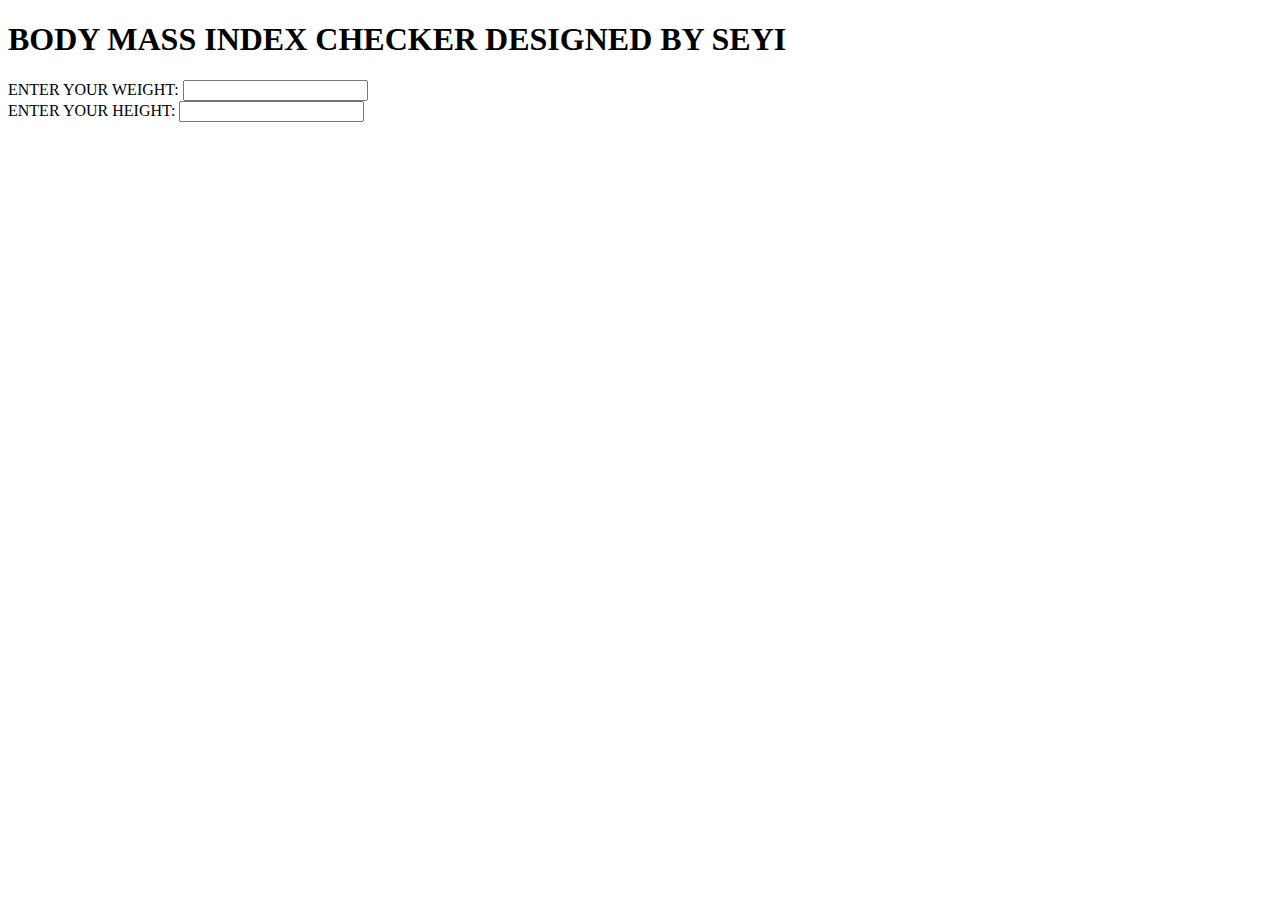
==== Desktop/BMI AND IBP/index.html @ 54c5e324 "first adjustment" ====
<!DOCTYPE html>
<html lang="en">
<head>
    <meta charset="UTF-8">
    <meta http-equiv="X-UA-Compatible" content="IE=edge">
    <meta name="viewport" content="width=device-width, initial-scale=1.0">
    <title>BMI AND BP CHECKER</title>
</head>
<body>
<div id="container">
    <h1>BODY MASS INDEX CHECKER DESIGNED BY SEYI</h1>
    <div>ENTER YOUR WEIGHT: <input id="way1" type="text"></div>
    <div>ENTER YOUR HEIGHT: <input id="way2" type="text"></div>
    <h2 id="outy"></h2>
</div>
</body>
</html>
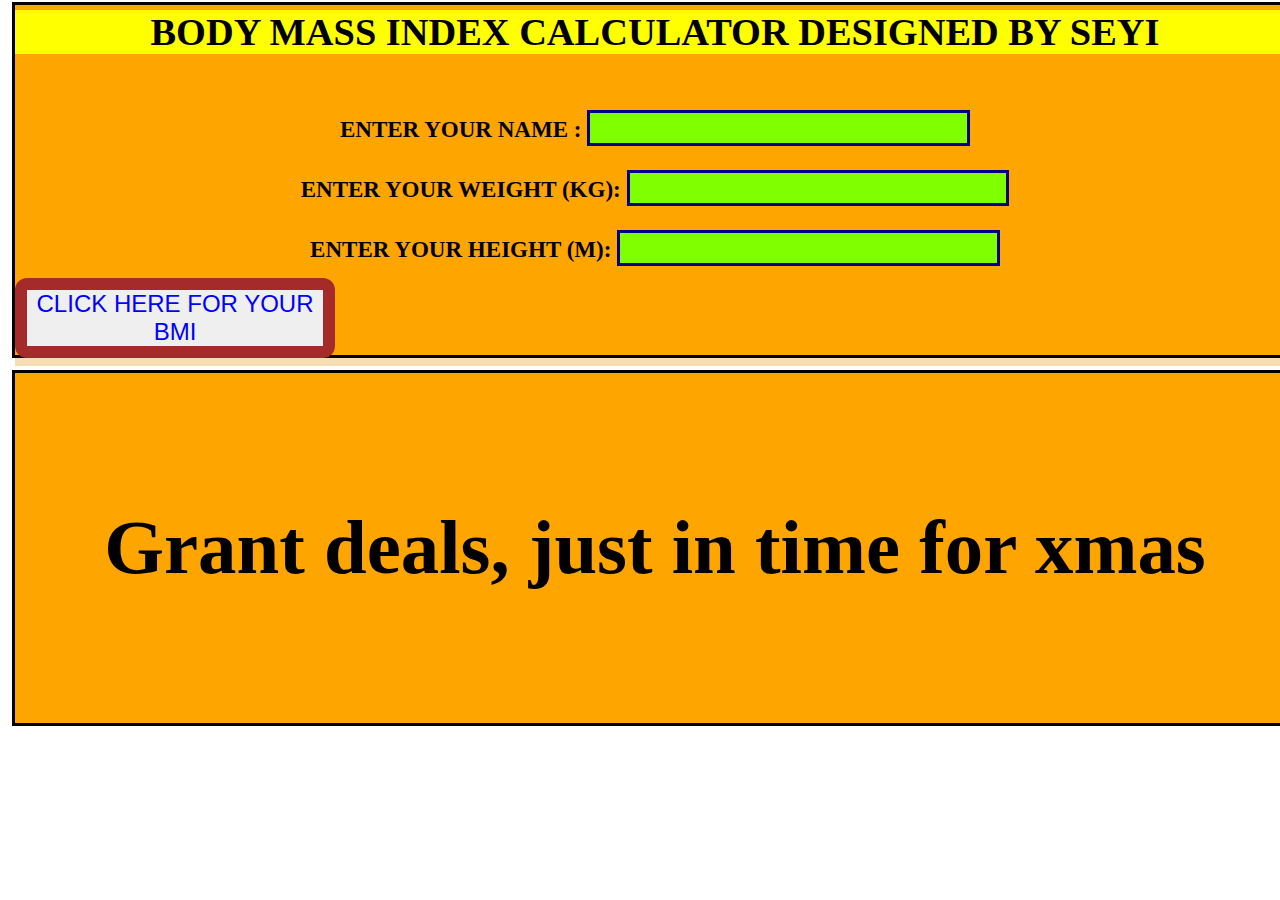
==== commit eb770c5a: "increased font size" ====
--- a/Desktop/BMI AND IBP/index.html
+++ b/Desktop/BMI AND IBP/index.html
@@ -5,13 +5,20 @@
     <meta http-equiv="X-UA-Compatible" content="IE=edge">
     <meta name="viewport" content="width=device-width, initial-scale=1.0">
     <title>BMI AND BP CHECKER</title>
+    <link rel="stylesheet" href="style.css">
+    <script defer src="script.js"></script>
 </head>
 <body>
-<div id="container">
-    <h1>BODY MASS INDEX CHECKER DESIGNED BY SEYI</h1>
-    <div>ENTER YOUR WEIGHT: <input id="way1" type="text"></div>
-    <div>ENTER YOUR HEIGHT: <input id="way2" type="text"></div>
+<div class="container">
+    <h1 class="hint">BODY MASS INDEX CALCULATOR DESIGNED BY SEYI</h1><br><br>
+    <div>ENTER YOUR NAME : <input id="name" type="text"></div>
+    <div>ENTER YOUR WEIGHT (KG): <input id="way1" type="text"></div>
+    <div>ENTER YOUR HEIGHT (M): <input id="way2" type="text"></div>
+    <button id="bibi">CLICK HERE FOR YOUR BMI</button>
     <h2 id="outy"></h2>
+</div>
+<div class="container">
+    <h2 id="outo"></h2>
 </div>
 </body>
 </html>--- a/Desktop/BMI AND IBP/style.css
+++ b/Desktop/BMI AND IBP/style.css
@@ -0,0 +1,51 @@
+*{
+    margin: 0;
+    padding: 0;
+}
+.container{
+    display: flex;
+    text-align: center;
+    justify-content: center;
+    flex-direction: column;
+    margin-top: 2px;
+    border: black solid;
+    height: 350px;
+    width: 100%;
+    background-color: orange;
+}
+div{
+    font-weight: bolder;
+    margin: 12px;
+    font-size: larger;
+}
+input{
+    color: blue;
+    background-color: chartreuse;
+    height: 30px;
+    width: 30%;
+    border: darkblue solid 3px;
+    font-size: larger;
+}
+.hint{
+    background-color: yellow;
+    margin-top: 15px;
+}
+.hint:hover{
+    background-color: white;
+    margin-top: 15px;
+}
+#outy{
+    border: wheat solid 4px;
+}
+#bibi{
+    font-size: x-large;
+    color: blue;
+    height: 25%;
+    width: 25%;
+  float: right;
+    border: brown solid 12px;
+    border-radius: 12px;
+}
+#outo{
+    font-size: 400%;
+}